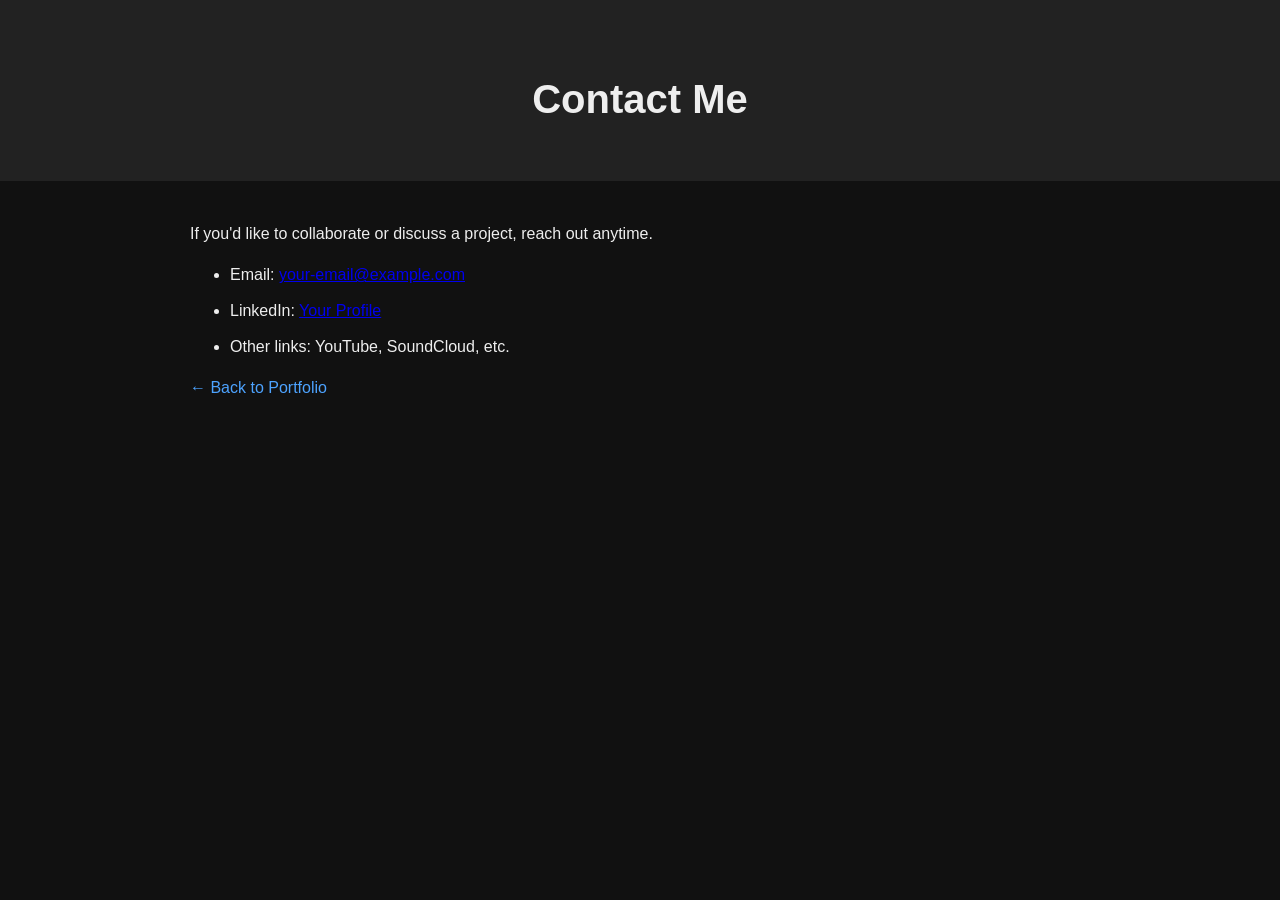
==== contact.html @ f3984257 "first commit" ====
<!DOCTYPE html>
<html lang="en">
<head>
  <meta charset="UTF-8">
  <meta name="viewport" content="width=device-width, initial-scale=1.0">
  <title>Contact Me</title>
  <link rel="stylesheet" href="style.css">
</head>

<body>
  <header class="hero small">
    <h1>Contact Me</h1>
  </header>

  <section class="contact">
    <p>If you'd like to collaborate or discuss a project, reach out anytime.</p>

    <ul>
      <li>Email: <a href="mailto:your-email@example.com">your-email@example.com</a></li>
      <li>LinkedIn: <a href="https://linkedin.com/in/yourprofile">Your Profile</a></li>
      <li>Other links: YouTube, SoundCloud, etc.</li>
    </ul>

    <a class="back" href="index.html">← Back to Portfolio</a>
  </section>
</body>
</html>
---- style.css ----
body {
  margin: 0;
  font-family: Arial, sans-serif;
  background: #111;
  color: #eee;
  line-height: 1.6;
}

.hero {
  text-align: center;
  padding: 60px 20px;
  background: #222;
}

.hero.small {
  padding: 40px 20px;
}

h1 {
  margin-bottom: 10px;
  font-size: 2.5rem;
}

.tagline {
  font-size: 1.1rem;
  opacity: 0.8;
}

section {
  max-width: 900px;
  margin: 40px auto;
  padding: 0 20px;
}

.about, .portfolio, .contact {
  margin-bottom: 60px;
}

.audio-item {
  margin-bottom: 40px;
}

.description {
  margin-top: 10px;
  font-size: 0.95rem;
  opacity: 0.9;
}

footer {
  text-align: center;
  padding: 20px;
  background: #222;
}

footer a, .back {
  color: #4da3ff;
  text-decoration: none;
}

footer a:hover, .back:hover {
  text-decoration: underline;
}

ul li {
  margin-bottom: 10px;
}
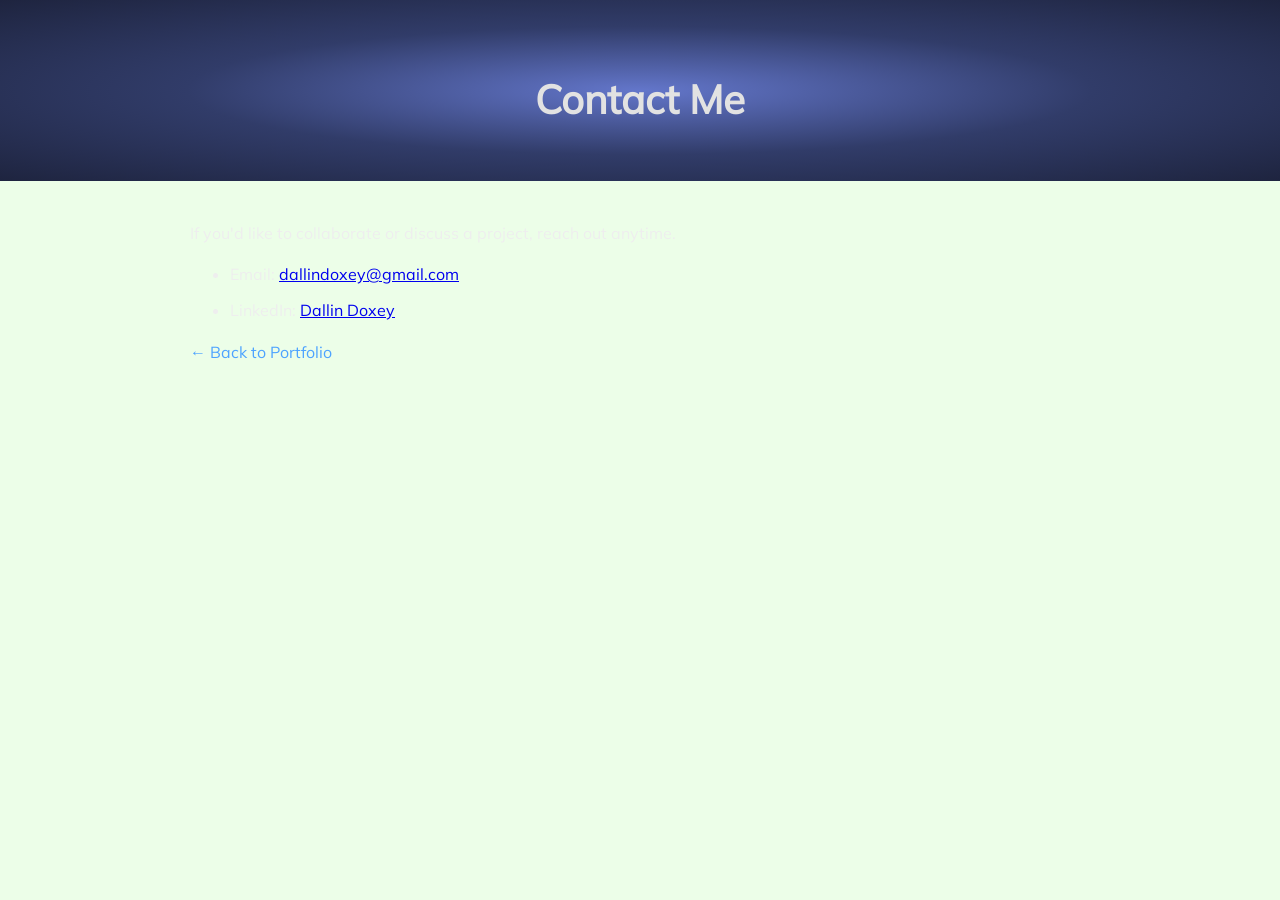
==== commit 34149006: "colors!" ====
--- a/contact.html
+++ b/contact.html
@@ -16,9 +16,8 @@
     <p>If you'd like to collaborate or discuss a project, reach out anytime.</p>
 
     <ul>
-      <li>Email: <a href="mailto:your-email@example.com">your-email@example.com</a></li>
-      <li>LinkedIn: <a href="https://linkedin.com/in/yourprofile">Your Profile</a></li>
-      <li>Other links: YouTube, SoundCloud, etc.</li>
+      <li>Email: <a href="mailto:dallindoxey@gmail.com">dallindoxey@gmail.com</a></li>
+      <li>LinkedIn: <a href="https://www.linkedin.com/in/dallin-doxey-120a03251/">Dallin Doxey</a></li>
     </ul>
 
     <a class="back" href="index.html">← Back to Portfolio</a>
--- a/style.css
+++ b/style.css
@@ -1,7 +1,7 @@
 body {
   margin: 0;
-  font-family: Arial, sans-serif;
-  background: #111;
+  font-family: "Mulish", Arial, sans-serif;
+  background: #ECFEE8;
   color: #eee;
   line-height: 1.6;
 }
@@ -9,7 +9,9 @@
 .hero {
   text-align: center;
   padding: 60px 20px;
-  background: #222;
+  /* background-color: #485696; */
+  background-image: radial-gradient(#6376ca, #313c69, #1e243f);
+  color: rgb(226, 226, 226);
 }
 
 .hero.small {
@@ -24,7 +26,7 @@
 .tagline {
   font-size: 1.1rem;
   opacity: 0.8;
-}
+} 
 
 section {
   max-width: 900px;
@@ -36,14 +38,45 @@
   margin-bottom: 60px;
 }
 
+.audio-items {
+  display: flex;
+  flex-wrap: wrap;
+  gap: 20px;
+}
+
 .audio-item {
-  margin-bottom: 40px;
+  flex: 1 1 calc(50% - 20px);
+  background: #735F3D;
+  padding: 15px;
+  border-radius: 8px;
+  display: flex;
+  flex-direction: column;
+  /* border: 1px, solid #735F3D; */
+  box-shadow: 0 0 10px rgba(0,0,0,0.3);
+}
+
+.player {
+  width: 100%;
+}
+
+.feature-player iframe {
+  height: 400px;
+  width: 100%;
+}
+
+.player iframe {
+  height: 200px;
+  width: 100%;
 }
 
 .description {
   margin-top: 10px;
-  font-size: 0.95rem;
-  opacity: 0.9;
+  flex-grow: 1; /* makes descriptions fill space evenly */
+  color: #ECFEE8
+}
+
+.about, .portfolio {
+  color: black;
 }
 
 footer {
@@ -64,3 +97,11 @@
 ul li {
   margin-bottom: 10px;
 }
+
+@font-face {
+  font-family: "Mulish";
+  src: url(Mulish.ttf);
+  font-weight: normal;
+  font-style: normal;
+  font-display: swap;
+}
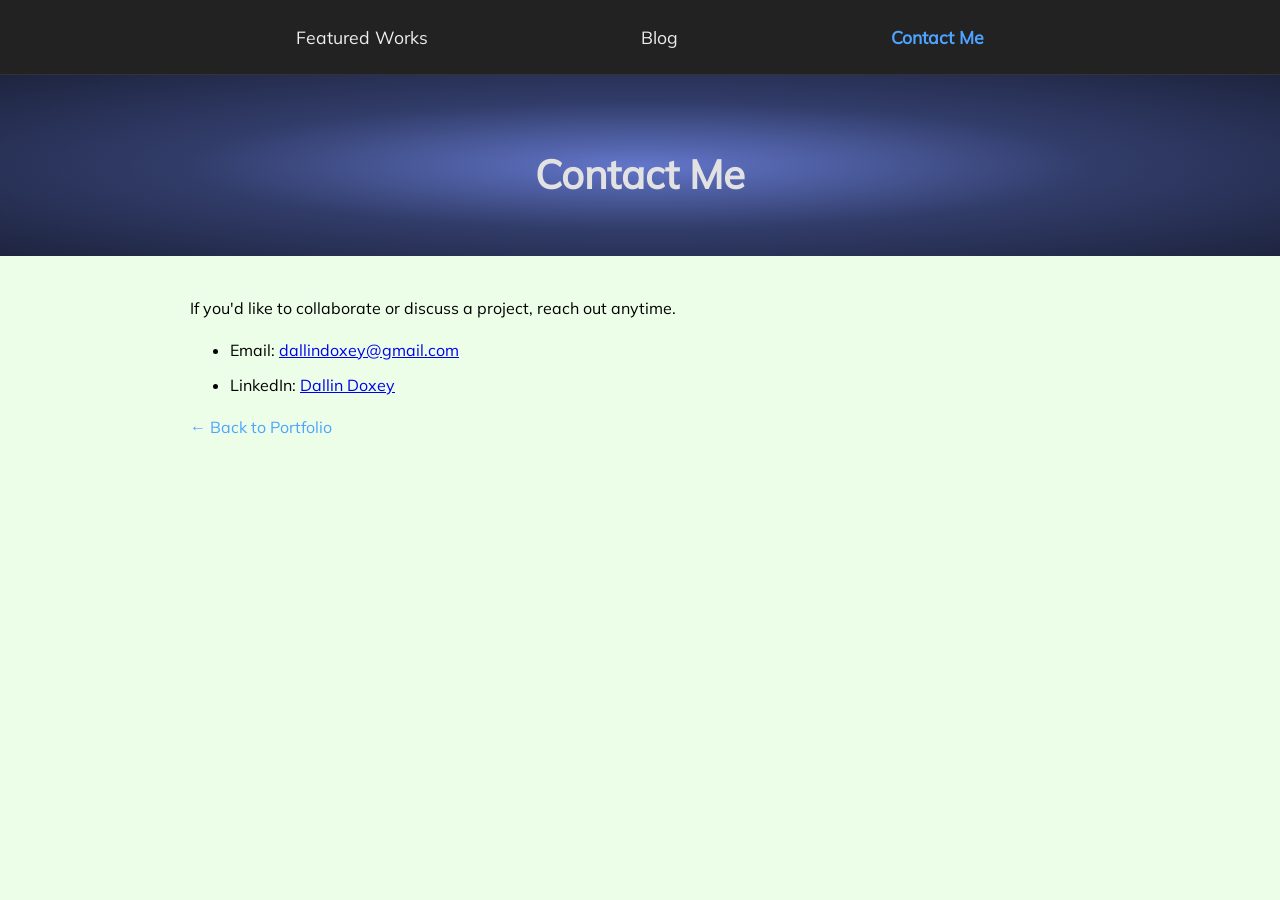
==== commit 999574de: "Added blog and contact me tabs" ====
--- a/contact.html
+++ b/contact.html
@@ -8,6 +8,15 @@
 </head>
 
 <body>
+
+    <header class="site-header">
+    <nav class="nav">
+      <a href="index.html" class="nav-item">Featured Works</a>
+      <a href="blog.html" class="nav-item">Blog</a>
+      <a href="contact.html" class="nav-item active">Contact Me</a>
+    </nav>
+  </header>
+
   <header class="hero small">
     <h1>Contact Me</h1>
   </header>
--- a/style.css
+++ b/style.css
@@ -4,6 +4,37 @@
   background: #ECFEE8;
   color: #eee;
   line-height: 1.6;
+}
+
+/* Header Navigation */
+.site-header {
+  background: #222;
+  padding: 15px 0;
+  border-bottom: 1px solid #333;
+}
+
+.nav {
+  max-width: 900px;
+  margin: 0 auto;
+  display: flex;
+  justify-content: space-around;
+}
+
+.nav-item {
+  color: #eee;
+  text-decoration: none;
+  font-size: 1.1rem;
+  padding: 8px 16px;
+  transition: 0.2s ease;
+}
+
+.nav-item:hover {
+  color: #4da3ff;
+}
+
+.nav-item.active {
+  color: #4da3ff;
+  font-weight: bold;
 }
 
 .hero {
@@ -82,7 +113,7 @@
 footer {
   text-align: center;
   padding: 20px;
-  background: #222;
+  background: #def0d4;
 }
 
 footer a, .back {
@@ -98,6 +129,15 @@
   margin-bottom: 10px;
 }
 
+.contact
+{
+  color: black;
+}
+
+.content{
+  color: black;
+}
+
 @font-face {
   font-family: "Mulish";
   src: url(Mulish.ttf);
